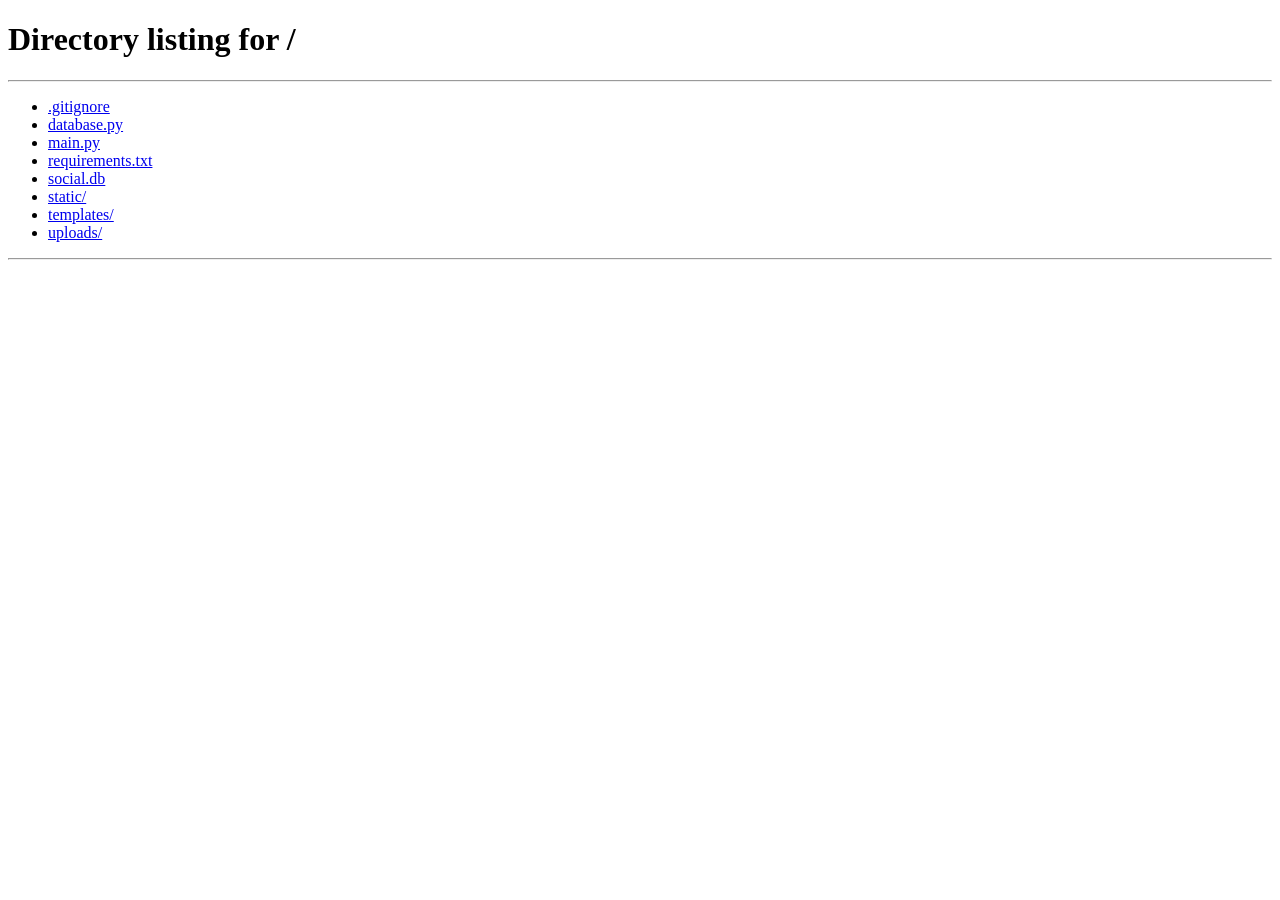
==== templates/admin.html @ e6fd825f "Initial commit: Lumina Social Network" ====
<!DOCTYPE html>
<html lang="vi">
<head>
    <meta charset="UTF-8">
    <meta name="viewport" content="width=device-width, initial-scale=1.0">
    <title>Bảng Quản Trị Hệ Thống — Lumina Admin</title>
    <link rel="stylesheet" href="/static/style.css">
    <link href="https://fonts.googleapis.com/css2?family=Plus+Jakarta+Sans:wght@300;400;500;600;700;800&display=swap" rel="stylesheet">
    <link rel="stylesheet" href="https://cdnjs.cloudflare.com/ajax/libs/font-awesome/6.5.1/css/all.min.css">
    <style>
        .admin-page-layout {
            max-width: 1200px;
            margin: 30px auto;
            padding: 0 20px;
        }
        .admin-top-nav {
            display: flex;
            justify-content: space-between;
            align-items: center;
            padding: 16px 24px;
            margin-bottom: 24px;
        }
        .admin-nav-tabs {
            display: flex;
            gap: 10px;
            margin-bottom: 24px;
            background: rgba(255, 255, 255, 0.04);
            padding: 6px;
            border-radius: var(--radius-md);
        }
        .admin-tab-btn {
            flex: 1;
            padding: 12px;
            background: transparent;
            border: none;
            color: var(--text-secondary);
            font-weight: 700;
            font-size: 14px;
            border-radius: var(--radius-sm);
            cursor: pointer;
            transition: all 0.2s;
            display: flex;
            align-items: center;
            justify-content: center;
            gap: 8px;
        }
        .admin-tab-btn.active {
            background: var(--primary);
            color: white;
            box-shadow: 0 4px 14px rgba(99, 102, 241, 0.35);
        }
        .admin-section-pane {
            display: none;
            animation: fadeIn 0.2s ease;
        }
        .admin-section-pane.active {
            display: block;
        }
        .settings-form-grid {
            display: grid;
            grid-template-columns: 1fr 1fr;
            gap: 20px;
        }
        @media (max-width: 768px) {
            .settings-form-grid {
                grid-template-columns: 1fr;
            }
            .admin-nav-tabs {
                flex-direction: column;
            }
        }
    </style>
</head>
<body class="dark-theme">
    <div class="ambient-glow glow-1"></div>
    <div class="ambient-glow glow-2"></div>

    <div class="admin-page-layout">
        <!-- TOP NAV -->
        <header class="admin-top-nav glass-card">
            <div style="display: flex; align-items: center; gap: 14px;">
                <div class="brand-icon"><i class="fa-solid fa-shield-halved"></i></div>
                <div>
                    <h2 style="font-size: 20px; font-weight: 800;">Lumina Master Control</h2>
                    <span style="font-size: 12px; color: var(--text-muted);">Trang quản trị toàn diện hệ thống & cơ sở dữ liệu</span>
                </div>
            </div>
            <div style="display: flex; gap: 12px;">
                <a href="/" class="btn-secondary" style="text-decoration: none;"><i class="fa-solid fa-arrow-left"></i> Về Mạng Xã Hội</a>
                <button id="adminLogoutBtn" class="btn-secondary" style="color: var(--danger);"><i class="fa-solid fa-power-off"></i> Đăng xuất</button>
            </div>
        </header>

        <!-- ADMIN TABS -->
        <div class="admin-nav-tabs">
            <button class="admin-tab-btn active" data-target="tabStats"><i class="fa-solid fa-chart-pie"></i> Thống Kê & Tổng Quan</button>
            <button class="admin-tab-btn" data-target="tabVerifications"><i class="fa-solid fa-circle-check" style="color: #38bdf8;"></i> Duyệt Tích Xanh <span id="verifPendingCount" style="display:none; background:#ef4444; color:#fff; border-radius:10px; padding:1px 7px; font-size:11px; margin-left:4px; font-weight:800;">0</span></button>
            <button class="admin-tab-btn" data-target="tabUsers"><i class="fa-solid fa-users-gear"></i> Quản Lý Tài Khoản</button>
            <button class="admin-tab-btn" data-target="tabPosts"><i class="fa-solid fa-newspaper"></i> Kiểm Duyệt Bài Viết</button>
            <button class="admin-tab-btn" data-target="tabBranding"><i class="fa-solid fa-palette"></i> Cập Nhật Tên & Logo Web</button>
        </div>

        <!-- 1. STATS TAB -->
        <div class="admin-section-pane active" id="tabStats">
            <div class="admin-metrics-grid">
                <div class="metric-card glass-card">
                    <div class="metric-icon" style="color: #6366f1;"><i class="fa-solid fa-users"></i></div>
                    <div class="metric-info">
                        <span class="metric-label">Tổng Người Dùng Thật</span>
                        <h3 id="statTotalUsers">0</h3>
                    </div>
                </div>
                <div class="metric-card glass-card">
                    <div class="metric-icon" style="color: #38bdf8;"><i class="fa-solid fa-newspaper"></i></div>
                    <div class="metric-info">
                        <span class="metric-label">Tổng Bài Viết</span>
                        <h3 id="statTotalPosts">0</h3>
                    </div>
                </div>
                <div class="metric-card glass-card">
                    <div class="metric-icon" style="color: #10b981;"><i class="fa-solid fa-eye"></i></div>
                    <div class="metric-info">
                        <span class="metric-label">Lượt Xem Thật Hệ Thống</span>
                        <h3 id="statTotalViews">0</h3>
                    </div>
                </div>
                <div class="metric-card glass-card">
                    <div class="metric-icon" style="color: #f43f5e;"><i class="fa-solid fa-server"></i></div>
                    <div class="metric-info">
                        <span class="metric-label">Dung Lượng Ảnh/Video Upload</span>
                        <h3 id="statStorageMb">0 MB</h3>
                    </div>
                </div>
            </div>

            <div class="glass-card" style="padding: 24px;">
                <h3 style="margin-bottom: 12px;"><i class="fa-solid fa-circle-info"></i> Tình Trạng Cơ Sở Dữ Liệu</h3>
                <p style="color: var(--text-secondary); font-size: 14px; line-height: 1.6;">
                    • Cơ sở dữ liệu: <strong>SQLite (social.db)</strong> — Không cần cài thêm MySQL hay PostgreSQL, tự động lưu trữ và đồng bộ hóa bền vững khi deploy lên cloud / VPS.<br>
                    • Chống gian lận lượt xem: Mỗi lượt xem được gắn nhãn độc nhất theo địa chỉ IP và tài khoản người dùng.<br>
                    • Cơ chế Tích Xanh: Người dùng xin cấp tích xanh trong phần Cài đặt & Hỗ trợ, Admin kiểm duyệt và kích hoạt.
                </p>
            </div>
        </div>

        <!-- 2. DUYỆT TÍCH XANH TAB -->
        <div class="admin-section-pane" id="tabVerifications">
            <div class="admin-table-section glass-card">
                <div class="table-header" style="display: flex; justify-content: space-between; align-items: center;">
                    <div>
                        <h3><i class="fa-solid fa-circle-check" style="color: #38bdf8;"></i> Danh Sách Yêu Cầu Xin Cấp Tích Xanh</h3>
                        <p style="color: var(--text-secondary); font-size: 13px; margin-top: 4px;">Người dùng gửi yêu cầu từ phần Cài đặt & Hỗ trợ. Quản trị viên duyệt để bật tích xanh chính chủ.</p>
                    </div>
                    <button id="refreshVerifBtn" class="btn-secondary" style="font-size: 13px;"><i class="fa-solid fa-rotate"></i> Làm mới</button>
                </div>
                <div class="table-responsive">
                    <table class="admin-table">
                        <thead>
                            <tr>
                                <th>Mã</th>
                                <th>Người dùng</th>
                                <th>Họ tên</th>
                                <th>Bài viết / Follow</th>
                                <th>Lý do xin tích xanh</th>
                                <th>Ngày gửi</th>
                                <th>Trạng thái</th>
                                <th>Hành động Quản trị</th>
                            </tr>
                        </thead>
                        <tbody id="pageAdminVerifTable"></tbody>
                    </table>
                </div>
            </div>
        </div>

        <!-- 3. USERS MANAGEMENT TAB -->
        <div class="admin-section-pane" id="tabUsers">
            <div class="admin-table-section glass-card">
                <div class="table-header" style="display: flex; justify-content: space-between; align-items: center;">
                    <h3><i class="fa-solid fa-users"></i> Danh Sách Thành Viên & Quản Trị Mật Khẩu</h3>
                </div>
                <div class="table-responsive">
                    <table class="admin-table">
                        <thead>
                            <tr>
                                <th>ID</th>
                                <th>Tài khoản</th>
                                <th>Họ tên</th>
                                <th>Email</th>
                                <th>Vai trò</th>
                                <th>Số bài</th>
                                <th>Tích Xanh</th>
                                <th>Trạng thái</th>
                                <th>Hành động</th>
                            </tr>
                        </thead>
                        <tbody id="pageAdminUsersTable"></tbody>
                    </table>
                </div>
            </div>
        </div>

        <!-- 3. POSTS MANAGEMENT TAB -->
        <div class="admin-section-pane" id="tabPosts">
            <div class="admin-table-section glass-card">
                <div class="table-header">
                    <h3><i class="fa-solid fa-list-check"></i> Toàn Bộ Bài Viết Hệ Thống</h3>
                </div>
                <div class="table-responsive">
                    <table class="admin-table">
                        <thead>
                            <tr>
                                <th>ID</th>
                                <th>Tác giả</th>
                                <th>Nội dung</th>
                                <th>Media</th>
                                <th>Quyền</th>
                                <th>Lượt xem</th>
                                <th>Tương tác</th>
                                <th>Hành động</th>
                            </tr>
                        </thead>
                        <tbody id="pageAdminPostsTable"></tbody>
                    </table>
                </div>
            </div>
        </div>

        <!-- 4. BRANDING & LOGO SETTINGS TAB -->
        <div class="admin-section-pane" id="tabBranding">
            <div class="glass-card" style="padding: 28px;">
                <h3 style="margin-bottom: 20px;"><i class="fa-solid fa-brush"></i> Cập Nhật Tên Mạng Xã Hội & Logo Thương Hiệu</h3>
                <form id="brandSettingsForm">
                    <div class="settings-form-grid">
                        <div class="input-group">
                            <label>Tên mạng xã hội</label>
                            <input type="text" id="settingSiteName" placeholder="ví dụ: Lumina Social" required>
                        </div>
                        <div class="input-group">
                            <label>Icon Logo (FontAwesome class)</label>
                            <input type="text" id="settingLogoIcon" placeholder="ví dụ: fa-solid fa-bolt">
                        </div>
                    </div>
                    <div class="input-group">
                        <label>Mô tả giới thiệu</label>
                        <input type="text" id="settingSiteDesc" placeholder="Mô tả slogan ngắn...">
                    </div>
                    <div class="input-group">
                        <label>Tải lên tệp Logo mới (Ảnh PNG, SVG hoặc JPG)</label>
                        <input type="file" id="settingLogoFile" accept="image/*">
                    </div>
                    <div id="settingsSaveSuccess" style="display: none; color: var(--success); font-weight: 700; margin-bottom: 14px;">
                        <i class="fa-solid fa-circle-check"></i> Đã lưu cập nhật tên và logo thành công!
                    </div>
                    <button type="submit" class="btn-primary"><i class="fa-solid fa-floppy-disk"></i> Lưu thay đổi thương hiệu</button>
                </form>
            </div>
        </div>
    </div>

    <!-- MODAL: RESET PASSWORD FOR USER -->
    <div class="modal-overlay" id="resetPassModal" style="display: none;">
        <div class="modal-box glass-card">
            <button class="modal-close-btn" id="closeResetPassModal"><i class="fa-solid fa-xmark"></i></button>
            <div class="modal-header">
                <h3><i class="fa-solid fa-key"></i> Đặt Lại Mật Khẩu Thành Viên</h3>
            </div>
            <form id="resetPassForm">
                <input type="hidden" id="resetUserId">
                <p id="resetUserInfo" style="margin-bottom: 14px; font-weight: 600; color: var(--text-secondary);"></p>
                <div class="input-group">
                    <label>Mật khẩu mới</label>
                    <input type="password" id="adminNewPassword" required minlength="6" placeholder="nhập mật khẩu mới từ 6 ký tự">
                </div>
                <button type="submit" class="btn-primary w-full">Xác nhận đổi mật khẩu</button>
            </form>
        </div>
    </div>

    <script>
        document.addEventListener('DOMContentLoaded', () => {
            let token = localStorage.getItem('lumina_token');

            async function apiFetch(url, options = {}) {
                options.headers = options.headers || {};
                if (token) options.headers['Authorization'] = `Bearer ${token}`;
                return fetch(url, options);
            }

            // Verify Admin Access
            async function checkAdmin() {
                try {
                    const res = await apiFetch('/api/auth/me');
                    const d = await res.json();
                    if (!d.user || d.user.role !== 'admin') {
                        alert('Truy cập bị từ chối. Vui lòng đăng nhập với tài khoản Quản trị viên (admin).');
                        window.location.href = '/';
                        return;
                    }
                    loadAllAdminData();
                } catch (e) {
                    window.location.href = '/';
                }
            }

            // Tabs switching
            document.querySelectorAll('.admin-tab-btn').forEach(btn => {
                btn.addEventListener('click', () => {
                    document.querySelectorAll('.admin-tab-btn').forEach(b => b.classList.remove('active'));
                    document.querySelectorAll('.admin-section-pane').forEach(p => p.classList.remove('active'));
                    btn.classList.add('active');
                    document.getElementById(btn.dataset.target).classList.add('active');
                });
            });

            // Load Data
            async function loadAllAdminData() {
                // 1. Stats
                const resStats = await apiFetch('/api/admin/stats');
                const stats = await resStats.json();
                document.getElementById('statTotalUsers').textContent = stats.total_users || 0;
                document.getElementById('statTotalPosts').textContent = stats.total_posts || 0;
                document.getElementById('statTotalViews').textContent = stats.total_views || 0;
                document.getElementById('statStorageMb').textContent = `${stats.storage_mb || 0} MB`;

                // 2. Verifications
                await loadVerifications();

                // 3. Users
                const resUsers = await apiFetch('/api/admin/users');
                const uData = await resUsers.json();
                renderUsers(uData.users || []);

                // 4. Posts
                const resPosts = await apiFetch('/api/admin/posts');
                const pData = await resPosts.json();
                renderPosts(pData.posts || []);

                // 5. Settings
                const resSettings = await fetch('/api/settings');
                const sData = await resSettings.json();
                document.getElementById('settingSiteName').value = sData.site_name || 'Lumina';
                document.getElementById('settingLogoIcon').value = sData.site_logo_icon || 'fa-solid fa-bolt';
                document.getElementById('settingSiteDesc').value = sData.site_description || '';
            }

            async function loadVerifications() {
                try {
                    const res = await apiFetch('/api/admin/verifications');
                    const d = await res.json();
                    const reqs = d.requests || [];
                    renderVerifications(reqs);

                    const pendingCount = reqs.filter(r => r.status === 'pending').length;
                    const badge = document.getElementById('verifPendingCount');
                    if (pendingCount > 0) {
                        badge.textContent = pendingCount;
                        badge.style.display = 'inline-block';
                    } else {
                        badge.style.display = 'none';
                    }
                } catch (e) {
                    console.error('Lỗi tải danh sách yêu cầu tích xanh:', e);
                }
            }

            function getMetaVerifiedSvg(size = 16) {
                return `<svg viewBox="0 0 24 24" width="${size}" height="${size}" style="display:inline-block; vertical-align:middle; margin-left:4px; flex-shrink:0;">
                    <circle cx="12" cy="12" r="10.5" fill="#0866FF"/>
                    <path d="M10.2 15.8L6.4 12l1.4-1.4 2.4 2.4 6-6 1.4 1.4-7.4 7.4z" fill="#FFFFFF"/>
                </svg>`;
            }

            function renderVerifications(requests) {
                const tbody = document.getElementById('pageAdminVerifTable');
                tbody.innerHTML = '';
                if (requests.length === 0) {
                    tbody.innerHTML = `<tr><td colspan="8" style="text-align: center; color: var(--text-muted); padding: 30px;">Chưa có yêu cầu xin cấp tích xanh nào từ người dùng.</td></tr>`;
                    return;
                }

                requests.forEach(r => {
                    const tr = document.createElement('tr');
                    let statusHtml = '';
                    if (r.status === 'pending') {
                        statusHtml = `<span class="status-tag" style="background: rgba(234, 179, 8, 0.15); color: #eab308; border: 1px solid rgba(234, 179, 8, 0.3); font-weight:700;"><i class="fa-regular fa-clock"></i> Chờ duyệt</span>`;
                    } else if (r.status === 'approved') {
                        statusHtml = `<span class="status-tag active" style="background: rgba(8, 102, 255, 0.15); color: #0866FF; border: 1px solid rgba(8, 102, 255, 0.35); font-weight:700;">${getMetaVerifiedSvg(14)} Đã cấp</span>`;
                    } else {
                        statusHtml = `<span class="status-tag banned"><i class="fa-solid fa-ban"></i> Đã từ chối</span>`;
                    }

                    const timeStr = new Date(r.created_at).toLocaleString('vi-VN');

                    tr.innerHTML = `
                        <td>#${r.id}</td>
                        <td>
                            <div style="display: flex; align-items: center; gap: 8px;">
                                <img src="${r.avatar_url || '/static/default-avatar.svg'}" style="width: 32px; height: 32px; border-radius: 50%; object-fit: cover;">
                                <strong>@${r.username}</strong>
                            </div>
                        </td>
                        <td>${r.display_name} ${r.is_verified ? getMetaVerifiedSvg(16) : ''}</td>
                        <td><span style="font-size: 12px; color: var(--text-secondary);">${r.posts_count} bài / ${r.followers_count} follow</span></td>
                        <td style="max-width: 250px;">
                            <div style="font-size: 13px; line-height: 1.4; word-break: break-word;">${r.reason || '<em style="color:var(--text-muted)">Không ghi lý do</em>'}</div>
                            ${r.admin_note ? `<div style="font-size: 11px; color: var(--text-muted); margin-top: 4px;">Ghi chú Admin: ${r.admin_note}</div>` : ''}
                        </td>
                        <td style="font-size: 12px; color: var(--text-muted);">${timeStr}</td>
                        <td>${statusHtml}</td>
                        <td>
                            ${r.status === 'pending' ? `
                                <button class="btn-table-action approve-verif-btn" style="background: rgba(8, 102, 255, 0.15); color: #0866FF; border-color: rgba(8, 102, 255, 0.35); font-weight: 700; margin-right: 4px;">
                                    <i class="fa-solid fa-check"></i> Duyệt cấp
                                </button>
                                <button class="btn-table-action danger reject-verif-btn">
                                    <i class="fa-solid fa-xmark"></i> Từ chối
                                </button>
                            ` : r.status === 'approved' ? `
                                <button class="btn-table-action danger reject-verif-btn" title="Thu hồi tích xanh của tài khoản này">
                                    <i class="fa-solid fa-ban"></i> Thu hồi
                                </button>
                            ` : `
                                <button class="btn-table-action approve-verif-btn" style="color: #0866FF; border-color: rgba(8, 102, 255, 0.35);">
                                    <i class="fa-solid fa-rotate"></i> Duyệt lại
                                </button>
                            `}
                        </td>
                    `;

                    const approveBtn = tr.querySelector('.approve-verif-btn');
                    if (approveBtn) {
                        approveBtn.addEventListener('click', async () => {
                            if (!confirm(`Xác nhận DUYỆT và BẬT TÍCH XANH cho @${r.username} (${r.display_name})?`)) return;
                            const fd = new FormData();
                            fd.append('action', 'approve');
                            fd.append('admin_note', 'Đã được Quản trị viên phê duyệt');
                            const res = await apiFetch(`/api/admin/verifications/${r.id}`, { method: 'POST', body: fd });
                            if (res.ok) {
                                alert(`Đã cấp tích xanh chính chủ cho @${r.username}!`);
                                loadAllAdminData();
                            } else {
                                const d = await res.json();
                                alert(d.error || 'Lỗi xử lý');
                            }
                        });
                    }

                    const rejectBtn = tr.querySelector('.reject-verif-btn');
                    if (rejectBtn) {
                        rejectBtn.addEventListener('click', async () => {
                            const note = prompt('Nhập lý do từ chối / thu hồi (hoặc để trống):', 'Chưa đủ điều kiện xác minh chính chủ');
                            if (note === null) return;
                            const fd = new FormData();
                            fd.append('action', 'reject');
                            fd.append('admin_note', note || 'Bị từ chối bởi Quản trị viên');
                            const res = await apiFetch(`/api/admin/verifications/${r.id}`, { method: 'POST', body: fd });
                            if (res.ok) {
                                alert(`Đã cập nhật trạng thái yêu cầu của @${r.username}!`);
                                loadAllAdminData();
                            } else {
                                const d = await res.json();
                                alert(d.error || 'Lỗi xử lý');
                            }
                        });
                    }

                    tbody.appendChild(tr);
                });
            }

            document.getElementById('refreshVerifBtn')?.addEventListener('click', () => {
                loadVerifications();
            });

            function renderUsers(users) {
                const tbody = document.getElementById('pageAdminUsersTable');
                tbody.innerHTML = '';
                users.forEach(u => {
                    const tr = document.createElement('tr');
                    const isVerif = Boolean(u.is_verified);
                    tr.innerHTML = `
                        <td>#${u.id}</td>
                        <td><strong>@${u.username}</strong></td>
                        <td>
                            ${u.display_name}
                            ${isVerif ? getMetaVerifiedSvg(16) : ''}
                        </td>
                        <td>${u.email}</td>
                        <td><span class="role-badge ${u.role}">${u.role}</span></td>
                        <td>${u.posts_count}</td>
                        <td>
                            ${isVerif ? `
                                <span class="status-tag active" style="background: rgba(8, 102, 255, 0.15); color: #0866FF; border: 1px solid rgba(8, 102, 255, 0.35); font-weight:700;">
                                    ${getMetaVerifiedSvg(13)} Đã cấp
                                </span>
                                <button class="btn-table-action toggle-verify-btn" style="margin-left: 4px; font-size: 11px; padding: 3px 7px;" title="Tắt tích xanh">Hạ</button>
                            ` : `
                                <button class="btn-table-action toggle-verify-btn" style="color: #0866FF; border-color: rgba(8, 102, 255, 0.35); font-size: 11px; padding: 4px 8px; font-weight: 600;" title="Kích hoạt tích xanh trực tiếp">
                                    ${getMetaVerifiedSvg(13)} Bật
                                </button>
                            `}
                        </td>
                        <td><span class="status-tag ${u.is_active ? 'active' : 'banned'}">${u.is_active ? 'Hoạt động' : 'Đã khóa'}</span></td>
                        <td>
                            <button class="btn-table-action toggle-btn" style="margin-right:4px;">${u.is_active ? 'Khóa' : 'Mở'}</button>
                            <button class="btn-table-action reset-btn" style="margin-right:4px;"><i class="fa-solid fa-key"></i> Đổi MK</button>
                            <button class="btn-table-action danger del-user-btn"><i class="fa-solid fa-trash"></i></button>
                        </td>
                    `;
                    tr.querySelector('.toggle-verify-btn').addEventListener('click', async () => {
                        const actionText = isVerif ? 'TẮT TÍCH XANH' : 'BẬT TÍCH XANH';
                        if (!confirm(`Bạn có chắc chắn muốn ${actionText} cho người dùng @${u.username}?`)) return;
                        const res = await apiFetch(`/api/admin/users/${u.id}/toggle-verify`, { method: 'POST' });
                        if (res.ok) {
                            loadAllAdminData();
                        } else {
                            const d = await res.json();
                            alert(d.error || 'Lỗi thao tác');
                        }
                    });
                    tr.querySelector('.toggle-btn').addEventListener('click', async () => {
                        await apiFetch(`/api/admin/toggle-user/${u.id}`, { method: 'POST' });
                        loadAllAdminData();
                    });
                    tr.querySelector('.reset-btn').addEventListener('click', () => {
                        document.getElementById('resetUserId').value = u.id;
                        document.getElementById('resetUserInfo').textContent = `Tài khoản: @${u.username} (${u.display_name})`;
                        document.getElementById('resetPassModal').style.display = 'flex';
                    });
                    tr.querySelector('.del-user-btn').addEventListener('click', async () => {
                        if (!confirm(`Xác nhận xóa vĩnh viễn tài khoản @${u.username}?`)) return;
                        const res = await apiFetch(`/api/admin/users/${u.id}`, { method: 'DELETE' });
                        const d = await res.json();
                        if (res.ok) loadAllAdminData();
                        else alert(d.error);
                    });
                    tbody.appendChild(tr);
                });
            }

            function renderPosts(posts) {
                const tbody = document.getElementById('pageAdminPostsTable');
                tbody.innerHTML = '';
                posts.forEach(p => {
                    const tr = document.createElement('tr');
                    const text = (p.content || '').slice(0, 35) + '...';
                    tr.innerHTML = `
                        <td>#${p.id}</td>
                        <td>@${p.username}</td>
                        <td>${text}</td>
                        <td><span class="badge">${p.media_type}</span></td>
                        <td><span class="status-tag ${p.privacy === 'private' ? 'banned' : 'active'}">${p.privacy}</span></td>
                        <td><strong>${p.views_count}</strong></td>
                        <td>${p.likes_count} tim / ${p.comments_count} cmt</td>
                        <td>
                            <button class="btn-table-action danger del-post-btn"><i class="fa-solid fa-trash"></i> Xóa</button>
                        </td>
                    `;
                    tr.querySelector('.del-post-btn').addEventListener('click', async () => {
                        if (!confirm(`Xác nhận xóa bài viết #${p.id}?`)) return;
                        await apiFetch(`/api/posts/${p.id}`, { method: 'DELETE' });
                        loadAllAdminData();
                    });
                    tbody.appendChild(tr);
                });
            }

            // Reset Password Submit
            document.getElementById('resetPassForm').addEventListener('submit', async (e) => {
                e.preventDefault();
                const uid = document.getElementById('resetUserId').value;
                const newPass = document.getElementById('adminNewPassword').value;
                const fd = new FormData();
                fd.append('user_id', uid);
                fd.append('new_password', newPass);

                const res = await apiFetch('/api/admin/reset-password', { method: 'POST', body: fd });
                const d = await res.json();
                if (res.ok) {
                    alert('Đã đổi mật khẩu thành công!');
                    document.getElementById('resetPassModal').style.display = 'none';
                    document.getElementById('adminNewPassword').value = '';
                } else {
                    alert(d.error || 'Lỗi');
                }
            });
            document.getElementById('closeResetPassModal').addEventListener('click', () => {
                document.getElementById('resetPassModal').style.display = 'none';
            });

            // Brand Settings Form
            document.getElementById('brandSettingsForm').addEventListener('submit', async (e) => {
                e.preventDefault();
                const fd = new FormData();
                fd.append('site_name', document.getElementById('settingSiteName').value.trim());
                fd.append('site_logo_icon', document.getElementById('settingLogoIcon').value.trim());
                fd.append('site_description', document.getElementById('settingSiteDesc').value.trim());
                const file = document.getElementById('settingLogoFile').files[0];
                if (file) fd.append('logo_file', file);

                const res = await apiFetch('/api/admin/settings', { method: 'POST', body: fd });
                if (res.ok) {
                    const msg = document.getElementById('settingsSaveSuccess');
                    msg.style.display = 'block';
                    setTimeout(() => msg.style.display = 'none', 3000);
                }
            });

            document.getElementById('adminLogoutBtn').addEventListener('click', () => {
                localStorage.removeItem('lumina_token');
                window.location.href = '/';
            });

            checkAdmin();
        });
    </script>
</body>
</html>
---- static/style.css ----
:root {
    --bg-main: #090a0f;
    --bg-card: rgba(18, 20, 29, 0.8);
    --bg-card-hover: rgba(26, 29, 42, 0.9);
    --border-color: rgba(255, 255, 255, 0.08);
    --border-glow: rgba(99, 102, 241, 0.25);
    
    --primary: #6366f1;
    --primary-hover: #4f46e5;
    --primary-gradient: linear-gradient(135deg, #6366f1 0%, #a855f7 100%);
    --story-gradient: linear-gradient(45deg, #f97316, #ec4899, #8b5cf6);
    
    --text-primary: #f8fafc;
    --text-secondary: #94a3b8;
    --text-muted: #64748b;
    
    --danger: #ef4444;
    --success: #10b981;
    --warning: #f59e0b;
    --cyan: #06b6d4;
    
    --radius-sm: 10px;
    --radius-md: 16px;
    --radius-lg: 24px;
    --radius-full: 9999px;
}

* {
    margin: 0;
    padding: 0;
    box-sizing: border-box;
    font-family: 'Plus Jakarta Sans', -apple-system, BlinkMacSystemFont, "Segoe UI", Roboto, sans-serif;
}

body.dark-theme {
    background-color: var(--bg-main);
    color: var(--text-primary);
    min-height: 100vh;
    overflow-x: hidden;
    position: relative;
}

/* Ambient Glows */
.ambient-glow {
    position: fixed;
    border-radius: 50%;
    filter: blur(120px);
    z-index: -1;
    opacity: 0.18;
    pointer-events: none;
}
.glow-1 { width: 500px; height: 500px; background: #6366f1; top: -100px; left: -100px; }
.glow-2 { width: 600px; height: 600px; background: #a855f7; bottom: -150px; right: -150px; }
.glow-3 { width: 400px; height: 400px; background: #ec4899; top: 40%; left: 40%; }

/* Layout */
.app-layout {
    display: flex;
    max-width: 1280px;
    margin: 0 auto;
    min-height: 100vh;
}

.glass-card {
    background: var(--bg-card);
    backdrop-filter: blur(20px);
    -webkit-backdrop-filter: blur(20px);
    border: 1px solid var(--border-color);
    border-radius: var(--radius-lg);
    box-shadow: 0 10px 30px rgba(0, 0, 0, 0.25);
    transition: all 0.25s ease;
}

/* SIDEBAR LEFT (DESKTOP) */
.sidebar {
    width: 260px;
    padding: 28px 20px;
    position: sticky;
    top: 0;
    height: 100vh;
    display: flex;
    flex-direction: column;
    justify-content: space-between;
    border-right: 1px solid var(--border-color);
}

.sidebar-brand {
    display: flex;
    align-items: center;
    gap: 12px;
    margin-bottom: 34px;
    padding-left: 8px;
}

.brand-icon {
    width: 42px;
    height: 42px;
    background: var(--primary-gradient);
    border-radius: 12px;
    display: flex;
    align-items: center;
    justify-content: center;
    color: white;
    font-size: 20px;
    box-shadow: 0 4px 16px rgba(99, 102, 241, 0.4);
    overflow: hidden;
}

.brand-icon img {
    width: 100%;
    height: 100%;
    object-fit: cover;
}

.brand-icon.small {
    width: 34px;
    height: 34px;
    font-size: 16px;
}

.brand-name {
    font-size: 22px;
    font-weight: 800;
    letter-spacing: -0.5px;
    background: linear-gradient(135deg, #ffffff 40%, #94a3b8 100%);
    -webkit-background-clip: text;
    -webkit-text-fill-color: transparent;
}

.nav-menu {
    display: flex;
    flex-direction: column;
    gap: 8px;
    flex: 1;
}

.nav-item {
    display: flex;
    align-items: center;
    gap: 16px;
    padding: 13px 18px;
    border: none;
    background: transparent;
    color: var(--text-secondary);
    font-size: 15px;
    font-weight: 600;
    border-radius: var(--radius-md);
    cursor: pointer;
    transition: all 0.2s;
    text-align: left;
}

.nav-item i {
    font-size: 20px;
    width: 24px;
    text-align: center;
}

.nav-item:hover {
    background: var(--bg-card-hover);
    color: var(--text-primary);
    transform: translateX(4px);
}

.nav-item.active {
    background: rgba(99, 102, 241, 0.15);
    color: var(--primary);
    border: 1px solid rgba(99, 102, 241, 0.3);
}

.sidebar-footer {
    padding-top: 20px;
    border-top: 1px solid var(--border-color);
}

.user-pill {
    display: flex;
    align-items: center;
    gap: 12px;
    padding: 8px;
    border-radius: var(--radius-md);
    background: rgba(255, 255, 255, 0.04);
}

.avatar-small {
    width: 40px;
    height: 40px;
    border-radius: 50%;
    object-fit: cover;
}

.avatar-mid {
    width: 44px;
    height: 44px;
    border-radius: 50%;
    object-fit: cover;
}

.pill-info {
    flex: 1;
    overflow: hidden;
}

.pill-name {
    font-size: 14px;
    font-weight: 700;
    display: block;
    white-space: nowrap;
    overflow: hidden;
    text-overflow: ellipsis;
}

.pill-handle {
    font-size: 12px;
    color: var(--text-muted);
    display: block;
}

.logout-icon-btn {
    background: none;
    border: none;
    color: var(--text-muted);
    cursor: pointer;
    font-size: 16px;
    padding: 6px;
}

.logout-icon-btn:hover { color: var(--danger); }

/* BUTTONS */
.btn-primary {
    background: var(--primary-gradient);
    color: white;
    border: none;
    padding: 11px 22px;
    border-radius: var(--radius-full);
    font-size: 14px;
    font-weight: 700;
    cursor: pointer;
    display: inline-flex;
    align-items: center;
    justify-content: center;
    gap: 8px;
    transition: all 0.2s;
    box-shadow: 0 4px 15px rgba(99, 102, 241, 0.35);
}

.btn-primary:hover {
    transform: translateY(-2px);
    box-shadow: 0 6px 20px rgba(99, 102, 241, 0.45);
}

.btn-secondary {
    background: rgba(255, 255, 255, 0.08);
    color: var(--text-primary);
    border: 1px solid var(--border-color);
    padding: 9px 18px;
    border-radius: var(--radius-full);
    font-size: 13px;
    font-weight: 600;
    cursor: pointer;
    transition: all 0.2s;
}

.btn-secondary:hover { background: rgba(255, 255, 255, 0.15); }
.w-full { width: 100%; }

/* MAIN CONTENT */
.main-content {
    flex: 1;
    max-width: 680px;
    padding: 24px 20px;
    min-height: 100vh;
}

.mobile-header { display: none; }

/* Active Tag Banner */
.active-tag-banner {
    display: flex;
    justify-content: space-between;
    align-items: center;
    background: rgba(99, 102, 241, 0.15);
    border: 1px solid rgba(99, 102, 241, 0.3);
    padding: 10px 18px;
    border-radius: var(--radius-md);
    margin-bottom: 16px;
    font-size: 14px;
}

.active-tag-banner button {
    background: rgba(255, 255, 255, 0.1);
    border: none;
    color: var(--text-primary);
    padding: 4px 10px;
    border-radius: var(--radius-full);
    cursor: pointer;
    font-size: 12px;
}

/* STORIES CAROUSEL */
.stories-wrapper {
    padding: 16px;
    margin-bottom: 24px;
}

.stories-scroll {
    display: flex;
    gap: 16px;
    overflow-x: auto;
    scrollbar-width: none;
    align-items: center;
}

.stories-scroll::-webkit-scrollbar { display: none; }

.stories-dynamic-row { display: flex; gap: 16px; }

.story-item {
    display: flex;
    flex-direction: column;
    align-items: center;
    gap: 6px;
    cursor: pointer;
    flex-shrink: 0;
}

.story-ring {
    width: 66px;
    height: 66px;
    border-radius: 50%;
    padding: 3px;
    background: var(--story-gradient);
    display: flex;
    align-items: center;
    justify-content: center;
    transition: transform 0.2s;
}

.story-item:hover .story-ring { transform: scale(1.06); }

.story-ring.add-ring {
    background: rgba(255, 255, 255, 0.1);
    border: 2px dashed rgba(255, 255, 255, 0.3);
    color: var(--primary);
    font-size: 22px;
}

.story-thumb {
    width: 100%;
    height: 100%;
    border-radius: 50%;
    object-fit: cover;
    border: 2px solid var(--bg-main);
}

.story-author {
    font-size: 12px;
    font-weight: 600;
    color: var(--text-secondary);
    max-width: 68px;
    white-space: nowrap;
    overflow: hidden;
    text-overflow: ellipsis;
}

/* QUICK POST BOX */
.quick-post-box {
    padding: 20px;
    margin-bottom: 24px;
}

.quick-post-top { display: flex; gap: 14px; }

.quick-post-top textarea {
    flex: 1;
    background: transparent;
    border: none;
    color: var(--text-primary);
    font-size: 15px;
    outline: none;
    resize: none;
    line-height: 1.5;
}

.quick-post-top textarea::placeholder { color: var(--text-muted); }

.media-preview-container {
    position: relative;
    margin-top: 14px;
    border-radius: var(--radius-md);
    overflow: hidden;
    max-height: 280px;
    background: rgba(0, 0, 0, 0.4);
}

.remove-media-btn {
    position: absolute;
    top: 10px;
    right: 10px;
    background: rgba(0, 0, 0, 0.7);
    color: white;
    border: none;
    border-radius: 50%;
    width: 32px;
    height: 32px;
    cursor: pointer;
    z-index: 5;
}

.remove-media-btn:hover { background: var(--danger); }

.quick-post-bottom {
    display: flex;
    justify-content: space-between;
    align-items: center;
    margin-top: 16px;
    padding-top: 14px;
    border-top: 1px solid var(--border-color);
    flex-wrap: wrap;
    gap: 12px;
}

.media-upload-options { display: flex; gap: 10px; }

.media-btn {
    display: flex;
    align-items: center;
    gap: 6px;
    font-size: 13px;
    font-weight: 600;
    color: var(--text-secondary);
    cursor: pointer;
    padding: 6px 12px;
    border-radius: var(--radius-sm);
    transition: background 0.2s;
}

.media-btn:hover {
    background: rgba(255, 255, 255, 0.06);
    color: var(--text-primary);
}

.post-controls-right {
    display: flex;
    align-items: center;
    gap: 10px;
}

.privacy-select {
    padding: 8px 12px;
    background: rgba(255, 255, 255, 0.08);
    color: var(--text-primary);
    border: 1px solid var(--border-color);
    border-radius: var(--radius-full);
    font-size: 13px;
    font-weight: 600;
    outline: none;
    cursor: pointer;
}

/* POSTS FEED */
.posts-feed {
    display: flex;
    flex-direction: column;
    gap: 20px;
}

.post-card { padding: 22px; }

.post-header {
    display: flex;
    justify-content: space-between;
    align-items: flex-start;
    margin-bottom: 14px;
}

.post-user { display: flex; align-items: center; gap: 12px; }

.post-meta-name { font-size: 15px; font-weight: 700; }
.post-meta-handle { font-size: 13px; color: var(--text-muted); }
.post-time { font-size: 12px; color: var(--text-muted); }

.role-badge {
    background: rgba(99, 102, 241, 0.2);
    color: var(--primary);
    font-size: 11px;
    font-weight: 700;
    padding: 2px 8px;
    border-radius: var(--radius-full);
    border: 1px solid rgba(99, 102, 241, 0.3);
    margin-left: 6px;
}

.role-badge.admin {
    background: rgba(239, 68, 68, 0.2);
    color: var(--danger);
    border-color: rgba(239, 68, 68, 0.4);
}

.privacy-badge {
    font-size: 11px;
    color: var(--text-muted);
    margin-left: 6px;
}

.post-content {
    font-size: 15px;
    line-height: 1.6;
    margin-bottom: 14px;
    white-space: pre-line;
}

.hashtag-link {
    color: #38bdf8;
    text-decoration: none;
    font-weight: 700;
    cursor: pointer;
}

.hashtag-link:hover { text-decoration: underline; }

/* Post Media */
.post-media-container {
    margin-bottom: 16px;
    border-radius: var(--radius-md);
    overflow: hidden;
    background: rgba(0, 0, 0, 0.4);
}

.post-media-img {
    width: 100%;
    max-height: 520px;
    object-fit: cover;
    display: block;
}

.post-media-video {
    width: 100%;
    max-height: 480px;
    display: block;
}

.post-media-audio {
    padding: 16px;
    background: linear-gradient(135deg, rgba(99, 102, 241, 0.1) 0%, rgba(168, 85, 247, 0.15) 100%);
    border: 1px solid rgba(168, 85, 247, 0.25);
    border-radius: var(--radius-md);
}

.audio-header {
    display: flex;
    align-items: center;
    gap: 10px;
    font-size: 14px;
    font-weight: 700;
    margin-bottom: 10px;
}

.post-media-audio audio { width: 100%; height: 38px; outline: none; }

/* Engagement Bar */
.post-actions-bar {
    display: flex;
    justify-content: space-between;
    align-items: center;
    padding-top: 14px;
    border-top: 1px solid var(--border-color);
}

.action-buttons-group { display: flex; align-items: center; gap: 18px; }

.action-btn {
    background: none;
    border: none;
    color: var(--text-secondary);
    font-size: 14px;
    font-weight: 600;
    display: inline-flex;
    align-items: center;
    gap: 6px;
    cursor: pointer;
    transition: color 0.2s, transform 0.15s;
}

.action-btn i { font-size: 18px; }
.action-btn:hover { color: var(--text-primary); transform: scale(1.08); }
.action-btn.liked { color: var(--danger); }

.real-views-badge {
    background: rgba(16, 185, 129, 0.12);
    color: var(--success);
    font-size: 12px;
    font-weight: 700;
    padding: 4px 12px;
    border-radius: var(--radius-full);
    display: inline-flex;
    align-items: center;
    gap: 6px;
    border: 1px solid rgba(16, 185, 129, 0.25);
}

.delete-post-btn {
    background: none;
    border: none;
    color: var(--text-muted);
    cursor: pointer;
    padding: 6px;
}
.delete-post-btn:hover { color: var(--danger); }

/* COMMENTS ACCORDION & REPLIES */
.comments-accordion {
    margin-top: 16px;
    padding-top: 16px;
    border-top: 1px solid var(--border-color);
    display: none;
}

.comments-accordion.active { display: block; }

.comments-header-row {
    display: flex;
    justify-content: space-between;
    align-items: center;
    margin-bottom: 12px;
}

.collapse-comments-btn {
    background: none;
    border: none;
    color: var(--text-muted);
    font-size: 12px;
    cursor: pointer;
}

.collapse-comments-btn:hover { color: var(--text-primary); }

.comments-list {
    display: flex;
    flex-direction: column;
    gap: 10px;
    max-height: 280px;
    overflow-y: auto;
    margin-bottom: 14px;
}

.comment-item {
    display: flex;
    gap: 10px;
    background: rgba(255, 255, 255, 0.03);
    padding: 10px 14px;
    border-radius: var(--radius-md);
    position: relative;
}

.comment-item.is-reply {
    margin-left: 28px;
    background: rgba(99, 102, 241, 0.05);
    border-left: 2px solid var(--primary);
}

.reply-badge {
    color: #38bdf8;
    font-weight: 700;
    font-size: 12px;
    margin-right: 4px;
}

.comment-author-row {
    display: flex;
    justify-content: space-between;
    align-items: center;
}

.comment-actions {
    display: flex;
    gap: 8px;
    margin-top: 4px;
}

.reply-trigger-btn {
    background: none;
    border: none;
    color: var(--primary);
    font-size: 11px;
    font-weight: 700;
    cursor: pointer;
}

.reply-trigger-btn:hover { text-decoration: underline; }

.replying-indicator {
    background: rgba(99, 102, 241, 0.15);
    border: 1px solid rgba(99, 102, 241, 0.3);
    border-radius: 8px;
    padding: 4px 10px;
    font-size: 12px;
    display: flex;
    justify-content: space-between;
    align-items: center;
    margin-bottom: 6px;
}

.cancel-reply-btn {
    background: none;
    border: none;
    color: var(--danger);
    cursor: pointer;
}

.comment-input-bar { display: flex; gap: 10px; }

.comment-input-bar input {
    flex: 1;
    background: rgba(255, 255, 255, 0.05);
    border: 1px solid var(--border-color);
    border-radius: var(--radius-full);
    padding: 9px 16px;
    color: var(--text-primary);
    font-size: 13px;
    outline: none;
}

.comment-input-bar input:focus { border-color: var(--primary); }

/* RIGHT SIDEBAR */
.right-sidebar {
    width: 320px;
    padding: 28px 20px;
    position: sticky;
    top: 0;
    height: 100vh;
    display: flex;
    flex-direction: column;
    gap: 20px;
}

.widget-card { padding: 20px; }
.widget-header h4 { font-size: 15px; font-weight: 700; margin-bottom: 14px; }

.trends-list { display: flex; flex-direction: column; gap: 12px; }

.trend-item {
    display: flex;
    justify-content: space-between;
    align-items: center;
    padding: 6px 0;
    cursor: pointer;
    border-radius: 6px;
    transition: background 0.2s;
}

.trend-item:hover { background: rgba(255, 255, 255, 0.04); }

.trend-tag { font-size: 14px; font-weight: 700; color: #38bdf8; }
.trend-count { font-size: 12px; color: var(--text-muted); }

.system-stats-mini { display: flex; flex-direction: column; gap: 8px; font-size: 13px; }
.mini-stat-row { display: flex; justify-content: space-between; padding: 6px 0; border-bottom: 1px solid rgba(255, 255, 255, 0.04); }

/* SUGGESTIONS LIST (FRIENDS & FOLLOW) */
.suggestions-list {
    display: flex;
    flex-direction: column;
    gap: 10px;
}

.suggestion-item {
    display: flex;
    align-items: center;
    justify-content: space-between;
    gap: 10px;
    padding: 8px 10px;
    border-radius: var(--radius-md);
    background: rgba(255, 255, 255, 0.02);
    border: 1px solid rgba(255, 255, 255, 0.04);
    transition: all 0.2s ease;
}

.suggestion-item:hover {
    background: rgba(255, 255, 255, 0.06);
    border-color: rgba(99, 102, 241, 0.2);
}

.suggestion-user-info {
    display: flex;
    align-items: center;
    gap: 10px;
    flex: 1;
    min-width: 0;
    cursor: pointer;
}

.suggestion-user-info:hover .suggestion-name {
    color: #38bdf8;
}

.suggestion-name {
    font-size: 13px;
    font-weight: 700;
    color: var(--text-primary);
    white-space: nowrap;
    overflow: hidden;
    text-overflow: ellipsis;
    transition: color 0.15s ease;
}

.suggestion-handle {
    font-size: 11px;
    color: var(--text-muted);
    white-space: nowrap;
    overflow: hidden;
    text-overflow: ellipsis;
}

.btn-follow-mini {
    padding: 5px 12px;
    font-size: 12px;
    font-weight: 700;
    border-radius: var(--radius-full);
    border: none;
    cursor: pointer;
    background: var(--primary-gradient);
    color: white;
    transition: all 0.2s ease;
    white-space: nowrap;
    display: inline-flex;
    align-items: center;
    gap: 4px;
}

.btn-follow-mini:hover {
    transform: translateY(-1px);
    box-shadow: 0 4px 12px rgba(99, 102, 241, 0.4);
}

.btn-follow-mini.is-following {
    background: rgba(255, 255, 255, 0.08);
    color: var(--text-secondary);
    border: 1px solid var(--border-color);
}

.btn-follow-mini.is-following:hover {
    background: rgba(239, 68, 68, 0.15);
    color: #f87171;
    border-color: rgba(239, 68, 68, 0.3);
}

/* CLICKABLE USERS IN POSTS & COMMENTS */
.clickable-user {
    cursor: pointer;
    transition: opacity 0.15s, color 0.15s;
}

.clickable-user:hover {
    opacity: 0.85;
}

.author-name.clickable-user:hover,
.comment-author.clickable-user:hover {
    color: #38bdf8;
    text-decoration: underline;
}

#profileFollowBtn.is-following {
    background: rgba(255, 255, 255, 0.08);
    color: var(--text-secondary);
    border: 1px solid var(--border-color);
}

#profileFollowBtn.is-following:hover {
    background: rgba(239, 68, 68, 0.15);
    color: #f87171;
    border-color: rgba(239, 68, 68, 0.3);
}

/* MOBILE BOTTOM NAV */
.mobile-bottom-nav {
    display: none;
    position: fixed;
    bottom: 0;
    left: 0;
    width: 100%;
    background: rgba(18, 20, 29, 0.92);
    backdrop-filter: blur(20px);
    -webkit-backdrop-filter: blur(20px);
    border-top: 1px solid var(--border-color);
    padding: 8px 16px;
    justify-content: space-around;
    align-items: center;
    z-index: 90;
}

.mobile-nav-item {
    display: flex;
    flex-direction: column;
    align-items: center;
    gap: 4px;
    background: none;
    border: none;
    color: var(--text-secondary);
    font-size: 11px;
    font-weight: 600;
    cursor: pointer;
}

.mobile-nav-item i { font-size: 20px; }
.mobile-nav-item.active { color: var(--primary); }

.mobile-post-btn {
    width: 44px;
    height: 44px;
    border-radius: 50%;
    background: var(--primary-gradient);
    color: white !important;
    display: flex;
    align-items: center;
    justify-content: center;
    box-shadow: 0 4px 14px rgba(99, 102, 241, 0.4);
    transform: translateY(-8px);
}

.mobile-post-btn i { font-size: 20px; }

/* MODALS */
.modal-overlay {
    position: fixed;
    top: 0;
    left: 0;
    width: 100%;
    height: 100%;
    background: rgba(0, 0, 0, 0.7);
    backdrop-filter: blur(8px);
    z-index: 100;
    display: flex;
    align-items: center;
    justify-content: center;
    padding: 16px;
}

.modal-box {
    width: 100%;
    max-width: 440px;
    padding: 30px;
    position: relative;
}

.modal-close-btn {
    position: absolute;
    top: 18px;
    right: 18px;
    background: none;
    border: none;
    color: var(--text-secondary);
    font-size: 20px;
    cursor: pointer;
}

.auth-tabs {
    display: flex;
    gap: 10px;
    background: rgba(255, 255, 255, 0.05);
    padding: 4px;
    border-radius: var(--radius-md);
    margin-bottom: 24px;
}

.auth-tab {
    flex: 1;
    padding: 10px;
    border: none;
    background: transparent;
    color: var(--text-secondary);
    font-weight: 700;
    font-size: 14px;
    border-radius: var(--radius-sm);
    cursor: pointer;
}

.auth-tab.active { background: var(--primary); color: white; }

.input-group { margin-bottom: 16px; }
.input-group label { display: block; font-size: 13px; font-weight: 600; color: var(--text-secondary); margin-bottom: 6px; }

.input-with-icon {
    display: flex;
    align-items: center;
    gap: 12px;
    background: rgba(255, 255, 255, 0.05);
    border: 1px solid var(--border-color);
    border-radius: var(--radius-md);
    padding: 11px 16px;
}

.input-with-icon input { flex: 1; background: transparent; border: none; color: var(--text-primary); outline: none; font-size: 14px; }
.input-group input, .input-group textarea {
    width: 100%;
    background: rgba(255, 255, 255, 0.05);
    border: 1px solid var(--border-color);
    border-radius: var(--radius-md);
    padding: 11px 16px;
    color: var(--text-primary);
    outline: none;
}

/* STORY VIEWER FULLSCREEN */
.story-viewer-container {
    width: 100%;
    max-width: 420px;
    height: 85vh;
    background: #000;
    border-radius: var(--radius-lg);
    position: relative;
    overflow: hidden;
    display: flex;
    flex-direction: column;
}

.story-progress-bar-container {
    display: flex;
    gap: 4px;
    padding: 12px 14px;
    position: absolute;
    top: 0;
    left: 0;
    width: 100%;
    z-index: 10;
}

.story-prog-track { flex: 1; height: 3px; background: rgba(255, 255, 255, 0.3); border-radius: 2px; overflow: hidden; }
.story-prog-fill { height: 100%; background: white; width: 0%; }

.story-viewer-header {
    display: flex;
    justify-content: space-between;
    align-items: center;
    padding: 10px 14px;
    position: absolute;
    top: 20px;
    left: 0;
    width: 100%;
    z-index: 10;
    background: linear-gradient(180deg, rgba(0,0,0,0.6) 0%, rgba(0,0,0,0) 100%);
}

.story-user-info { display: flex; align-items: center; gap: 10px; }
.viewer-name { font-size: 14px; font-weight: 700; color: white; }
.viewer-time { font-size: 11px; color: rgba(255, 255, 255, 0.7); margin-left: 6px; }

.story-views-tag { background: rgba(0, 0, 0, 0.4); color: white; font-size: 12px; font-weight: 700; padding: 4px 10px; border-radius: var(--radius-full); }
.story-close-btn { background: none; border: none; color: white; font-size: 20px; cursor: pointer; }

.story-viewer-media { flex: 1; display: flex; align-items: center; justify-content: center; background: #000; }
.story-viewer-media img, .story-viewer-media video { width: 100%; height: 100%; object-fit: contain; }

.story-viewer-caption {
    position: absolute;
    bottom: 20px;
    left: 0;
    width: 100%;
    padding: 16px;
    text-align: center;
    color: white;
    font-size: 14px;
    font-weight: 600;
    background: linear-gradient(0deg, rgba(0,0,0,0.7) 0%, rgba(0,0,0,0) 100%);
    z-index: 10;
}

.story-nav-btn {
    position: absolute;
    top: 50%;
    transform: translateY(-50%);
    background: rgba(0, 0, 0, 0.4);
    color: white;
    border: none;
    border-radius: 50%;
    width: 40px;
    height: 40px;
    cursor: pointer;
    font-size: 18px;
    display: flex;
    align-items: center;
    justify-content: center;
    z-index: 15;
}
.story-nav-btn.prev { left: 10px; }
.story-nav-btn.next { right: 10px; }

/* SPINNER */
.spinner {
    width: 36px;
    height: 36px;
    border: 3px solid rgba(99, 102, 241, 0.2);
    border-top: 3px solid var(--primary);
    border-radius: 50%;
    animation: spin 0.8s linear infinite;
    margin: 20px auto;
}

.spinner.small { width: 22px; height: 22px; border-width: 2px; margin: 10px auto; }

@keyframes spin { 0% { transform: rotate(0deg); } 100% { transform: rotate(360deg); } }

/* ============================================================
   PROFILE VIEW ENHANCED STYLING
============================================================ */
.profile-card {
    position: relative;
    overflow: hidden;
    margin-bottom: 24px;
    border-radius: var(--radius-lg);
    background: var(--bg-card);
    border: 1px solid var(--border-color);
}

.profile-cover {
    height: 180px;
    width: 100%;
    position: relative;
    background: linear-gradient(135deg, #1e1b4b 0%, #311042 50%, #0f172a 100%);
    overflow: hidden;
}

.profile-cover-mesh {
    position: absolute;
    top: 0;
    left: 0;
    right: 0;
    bottom: 0;
    background: radial-gradient(circle at 20% 50%, rgba(99, 102, 241, 0.4) 0%, transparent 50%),
                radial-gradient(circle at 80% 80%, rgba(236, 72, 153, 0.3) 0%, transparent 50%);
    backdrop-filter: blur(10px);
}

.profile-header-body {
    padding: 0 28px 24px;
    position: relative;
    display: flex;
    gap: 24px;
    align-items: flex-start;
}

.profile-avatar-wrap {
    position: relative;
    margin-top: -65px;
    flex-shrink: 0;
    z-index: 5;
}

.profile-avatar-inner {
    width: 120px;
    height: 120px;
    border-radius: 50%;
    border: 4px solid var(--bg-main);
    overflow: hidden;
    background: #181926;
    box-shadow: 0 8px 24px rgba(0, 0, 0, 0.45);
    position: relative;
}

.profile-avatar-inner img {
    width: 100%;
    height: 100%;
    object-fit: cover;
    display: block;
    transition: transform 0.25s ease;
}

.profile-avatar-inner:hover img {
    transform: scale(1.05);
}

.avatar-loading-overlay {
    position: absolute;
    inset: 0;
    background: rgba(0, 0, 0, 0.65);
    display: flex;
    align-items: center;
    justify-content: center;
    z-index: 3;
}

.avatar-camera-btn {
    position: absolute;
    bottom: 4px;
    right: 4px;
    width: 36px;
    height: 36px;
    border-radius: 50%;
    background: var(--primary-gradient);
    color: white;
    display: flex;
    align-items: center;
    justify-content: center;
    cursor: pointer;
    box-shadow: 0 4px 12px rgba(0, 0, 0, 0.4);
    border: 2px solid var(--bg-main);
    transition: all 0.2s cubic-bezier(0.4, 0, 0.2, 1);
    font-size: 14px;
}

.avatar-camera-btn:hover {
    transform: scale(1.1);
    box-shadow: 0 4px 16px rgba(99, 102, 241, 0.6);
}

.profile-info-content {
    flex: 1;
    padding-top: 14px;
}

.profile-top-line {
    display: flex;
    justify-content: space-between;
    align-items: flex-start;
    flex-wrap: wrap;
    gap: 16px;
    margin-bottom: 12px;
}

.profile-titles {
    display: flex;
    flex-direction: column;
    gap: 4px;
}

.profile-name-row {
    display: flex;
    align-items: center;
    gap: 8px;
    flex-wrap: wrap;
}

.profile-name-row h2 {
    font-size: 26px;
    font-weight: 800;
    letter-spacing: -0.5px;
    color: var(--text-primary);
    display: inline-flex;
    align-items: center;
    line-height: 1.25;
}

.role-badge {
    padding: 3px 10px;
    border-radius: var(--radius-full);
    font-size: 11px;
    font-weight: 700;
    text-transform: uppercase;
    letter-spacing: 0.5px;
    background: rgba(255, 255, 255, 0.08);
    color: var(--text-secondary);
    border: 1px solid var(--border-color);
}

.role-badge.admin {
    background: rgba(99, 102, 241, 0.15);
    color: #818cf8;
    border-color: rgba(99, 102, 241, 0.35);
}

.profile-meta-row {
    display: flex;
    align-items: center;
    gap: 8px;
    font-size: 13px;
    color: var(--text-muted);
}

.profile-handle {
    font-weight: 600;
    color: var(--text-secondary);
}

.profile-join-date {
    display: inline-flex;
    align-items: center;
    gap: 5px;
}

.profile-action-buttons {
    display: flex;
    align-items: center;
    gap: 10px;
    flex-wrap: wrap;
}

.profile-btn {
    padding: 9px 18px;
    font-size: 13px;
    font-weight: 700;
    border-radius: var(--radius-md);
    display: inline-flex;
    align-items: center;
    gap: 8px;
    cursor: pointer;
    transition: all 0.2s;
}

.btn-danger-outline {
    background: rgba(239, 68, 68, 0.08);
    border: 1px solid rgba(239, 68, 68, 0.3);
    color: #f87171;
}

.btn-danger-outline:hover {
    background: rgba(239, 68, 68, 0.2);
    border-color: #ef4444;
    color: #ffffff;
    box-shadow: 0 4px 14px rgba(239, 68, 68, 0.3);
}

.profile-bio {
    font-size: 14px;
    line-height: 1.6;
    color: var(--text-secondary);
    margin-bottom: 18px;
    max-width: 650px;
    word-break: break-word;
}

.profile-stats {
    display: flex;
    gap: 28px;
    padding-top: 14px;
    border-top: 1px solid rgba(255, 255, 255, 0.06);
}

.stat-item {
    display: flex;
    align-items: baseline;
    gap: 6px;
}

.stat-item strong {
    font-size: 17px;
    font-weight: 800;
    color: var(--text-primary);
}

.stat-item span {
    font-size: 13px;
    color: var(--text-muted);
}

/* PROFILE TABS */
.profile-tabs-nav {
    display: flex;
    border-top: 1px solid var(--border-color);
    background: rgba(0, 0, 0, 0.2);
}

.profile-tab-item {
    flex: 1;
    padding: 15px;
    background: transparent;
    border: none;
    color: var(--text-muted);
    font-size: 14px;
    font-weight: 700;
    cursor: pointer;
    display: flex;
    align-items: center;
    justify-content: center;
    gap: 10px;
    border-bottom: 2px solid transparent;
    transition: all 0.2s ease;
}

.profile-tab-item i {
    font-size: 16px;
}

.profile-tab-item:hover {
    color: var(--text-primary);
    background: rgba(255, 255, 255, 0.02);
}

.profile-tab-item.active {
    color: var(--primary);
    border-bottom-color: var(--primary);
    background: rgba(99, 102, 241, 0.05);
}

/* SETTINGS MODAL */
.settings-modal-box {
    max-width: 520px;
}

.settings-modal-tabs {
    display: flex;
    gap: 8px;
    background: rgba(255, 255, 255, 0.04);
    padding: 4px;
    border-radius: var(--radius-md);
    margin: 18px 0 22px;
}

.settings-tab-btn {
    flex: 1;
    padding: 10px 8px;
    border: none;
    background: transparent;
    color: var(--text-secondary);
    font-weight: 700;
    font-size: 13px;
    border-radius: var(--radius-sm);
    cursor: pointer;
    display: flex;
    align-items: center;
    justify-content: center;
    gap: 8px;
    transition: all 0.2s;
}

.settings-tab-btn.active {
    background: var(--primary);
    color: white;
    box-shadow: 0 4px 12px rgba(99, 102, 241, 0.3);
}

.settings-avatar-preview-row {
    display: flex;
    align-items: center;
    gap: 18px;
    margin-bottom: 20px;
    padding: 14px;
    background: rgba(255, 255, 255, 0.03);
    border-radius: var(--radius-md);
    border: 1px solid var(--border-color);
}

.form-feedback-msg {
    padding: 10px 14px;
    border-radius: var(--radius-sm);
    font-size: 13px;
    font-weight: 600;
    margin-bottom: 14px;
}
.form-feedback-msg.success {
    background: rgba(16, 185, 129, 0.15);
    border: 1px solid rgba(16, 185, 129, 0.3);
    color: #34d399;
}
.form-feedback-msg.error {
    background: rgba(239, 68, 68, 0.15);
    border: 1px solid rgba(239, 68, 68, 0.3);
    color: #f87171;
}

.logout-confirm-box {
    text-align: center;
    padding: 16px 8px;
}

.logout-warning-icon {
    width: 60px;
    height: 60px;
    border-radius: 50%;
    background: rgba(239, 68, 68, 0.15);
    color: var(--danger);
    font-size: 24px;
    display: flex;
    align-items: center;
    justify-content: center;
    margin: 0 auto 16px;
    border: 1px solid rgba(239, 68, 68, 0.3);
}

.logout-confirm-box h4 {
    font-size: 18px;
    font-weight: 800;
}

/* TOAST NOTIFICATION */
.toast-container {
    position: fixed;
    top: 24px;
    left: 50%;
    transform: translateX(-50%);
    z-index: 9999;
    animation: toastSlideDown 0.3s cubic-bezier(0.16, 1, 0.3, 1);
    pointer-events: none;
}

.toast-content {
    background: rgba(18, 20, 29, 0.94);
    backdrop-filter: blur(16px);
    -webkit-backdrop-filter: blur(16px);
    border: 1px solid rgba(255, 255, 255, 0.15);
    box-shadow: 0 10px 30px rgba(0, 0, 0, 0.5);
    border-radius: var(--radius-full);
    padding: 12px 24px;
    display: flex;
    align-items: center;
    gap: 12px;
    color: white;
    font-weight: 600;
    font-size: 14px;
}

.toast-content i {
    color: var(--success);
    font-size: 18px;
}

@keyframes toastSlideDown {
    from {
        opacity: 0;
        transform: translate(-50%, -20px);
    }
    to {
        opacity: 1;
        transform: translate(-50%, 0);
    }
}

/* RESPONSIVE FOR PHONES */
@media (max-width: 1024px) {
    .right-sidebar { display: none; }
    .app-layout { justify-content: center; }
}

@media (max-width: 768px) {
    .sidebar { display: none; }
    .main-content {
        max-width: 100%;
        padding: 12px;
        padding-bottom: 90px; /* Space for bottom nav */
    }
    .mobile-header {
        display: flex;
        justify-content: space-between;
        align-items: center;
        padding: 12px 14px;
        margin-bottom: 16px;
        background: var(--bg-card);
        border-radius: var(--radius-md);
        border: 1px solid var(--border-color);
    }
    .mobile-actions { display: flex; gap: 8px; }
    .icon-circle {
        width: 36px;
        height: 36px;
        border-radius: 50%;
        background: rgba(255, 255, 255, 0.08);
        border: none;
        color: white;
        cursor: pointer;
        display: flex;
        align-items: center;
        justify-content: center;
    }
    .mobile-bottom-nav { display: flex; }
    .post-card { padding: 16px; }
    .stories-wrapper { padding: 12px; }

    /* Profile mobile adjustments */
    .profile-cover { height: 130px; }
    .profile-header-body {
        flex-direction: column;
        align-items: center;
        text-align: center;
        padding: 0 16px 20px;
    }
    .profile-avatar-wrap {
        margin-top: -55px;
    }
    .profile-avatar-inner {
        width: 100px;
        height: 100px;
    }
    .profile-name-row {
        justify-content: center;
    }
    .profile-meta-row {
        justify-content: center;
    }
    .profile-action-buttons {
        justify-content: center;
        width: 100%;
        margin-top: 10px;
    }
    .profile-btn {
        flex: 1;
        justify-content: center;
        padding: 8px 12px;
        font-size: 12px;
    }
    .profile-stats {
        justify-content: center;
        gap: 16px;
    }
    .profile-tab-item {
        padding: 12px 8px;
        font-size: 13px;
        gap: 6px;
    }
}

/* =========================================================
   VERIFICATION BADGE & REQUEST STYLES (TÍCH XANH CHÍNH CHỦ)
========================================================= */
.verified-badge-wrap {
    display: inline-flex;
    align-items: center;
    justify-content: center;
    vertical-align: middle;
    margin-left: 5px;
    line-height: 1;
    flex-shrink: 0;
    position: relative;
    top: -1px;
    transition: transform 0.2s cubic-bezier(0.34, 1.56, 0.64, 1);
    cursor: pointer;
}

.verified-badge-wrap:hover {
    transform: scale(1.18);
}

.verified-badge-wrap svg circle {
    filter: drop-shadow(0 1px 4px rgba(8, 102, 255, 0.5));
}

.verification-status-box {
    margin-bottom: 16px;
}

.verification-card {
    border-radius: var(--radius-md);
    padding: 22px;
    text-align: center;
    position: relative;
    overflow: hidden;
}

.verification-card.verified {
    background: linear-gradient(135deg, rgba(2, 132, 199, 0.18), rgba(56, 189, 248, 0.08));
    border: 1px solid rgba(56, 189, 248, 0.35);
    box-shadow: 0 8px 24px rgba(56, 189, 248, 0.12);
}

.verification-card.pending {
    background: linear-gradient(135deg, rgba(202, 138, 4, 0.15), rgba(234, 179, 8, 0.06));
    border: 1px solid rgba(234, 179, 8, 0.35);
    box-shadow: 0 8px 24px rgba(234, 179, 8, 0.1);
}

.verification-card.unverified {
    background: rgba(255, 255, 255, 0.03);
    border: 1px solid var(--border-color);
}

.verification-card-icon {
    width: 58px;
    height: 58px;
    border-radius: 50%;
    margin: 0 auto 14px;
    display: flex;
    align-items: center;
    justify-content: center;
    font-size: 26px;
}

.verification-card.verified .verification-card-icon {
    background: rgba(56, 189, 248, 0.2);
    color: #38bdf8;
    box-shadow: 0 0 20px rgba(56, 189, 248, 0.4);
}

.verification-card.pending .verification-card-icon {
    background: rgba(234, 179, 8, 0.2);
    color: #eab308;
    box-shadow: 0 0 20px rgba(234, 179, 8, 0.3);
}

.verification-card.unverified .verification-card-icon {
    background: rgba(255, 255, 255, 0.06);
    color: var(--text-muted);
}

.verification-guideline-card {
    background: rgba(56, 189, 248, 0.06);
    border: 1px solid rgba(56, 189, 248, 0.2);
    border-radius: var(--radius-md);
    padding: 14px 16px;
}

.guideline-icon {
    width: 32px;
    height: 32px;
    border-radius: 8px;
    background: rgba(56, 189, 248, 0.15);
    color: #38bdf8;
    display: flex;
    align-items: center;
    justify-content: center;
    font-size: 15px;
    flex-shrink: 0;
}

/* =========================================================
   ENHANCED STORY VIEWER & VIEWERS LIST STYLES
========================================================= */
.story-viewer-footer {
    position: absolute;
    bottom: 20px;
    left: 0;
    right: 0;
    display: flex;
    justify-content: center;
    align-items: center;
    z-index: 10;
    pointer-events: none;
}

.story-viewers-btn {
    pointer-events: auto;
    background: rgba(15, 23, 42, 0.75);
    backdrop-filter: blur(12px);
    -webkit-backdrop-filter: blur(12px);
    border: 1px solid rgba(255, 255, 255, 0.15);
    color: #f8fafc;
    padding: 8px 18px;
    border-radius: var(--radius-full);
    font-size: 13px;
    font-weight: 700;
    cursor: pointer;
    display: inline-flex;
    align-items: center;
    gap: 8px;
    box-shadow: 0 4px 20px rgba(0, 0, 0, 0.4);
    transition: all 0.25s cubic-bezier(0.4, 0, 0.2, 1);
}

.story-viewers-btn:hover {
    background: rgba(56, 189, 248, 0.2);
    border-color: rgba(56, 189, 248, 0.5);
    color: #38bdf8;
    transform: translateY(-2px);
    box-shadow: 0 6px 24px rgba(56, 189, 248, 0.3);
}

.story-privacy-tag {
    font-size: 10.5px;
    padding: 2px 7px;
    border-radius: 6px;
    background: rgba(255, 255, 255, 0.12);
    color: var(--text-secondary);
    display: inline-flex;
    align-items: center;
    gap: 4px;
}

.story-action-btn {
    background: rgba(0, 0, 0, 0.4);
    border: none;
    color: #f8fafc;
    width: 34px;
    height: 34px;
    border-radius: 50%;
    display: inline-flex;
    align-items: center;
    justify-content: center;
    cursor: pointer;
    font-size: 13px;
    transition: all 0.2s ease;
}

.story-action-btn:hover {
    background: rgba(255, 255, 255, 0.2);
    transform: scale(1.1);
}

.story-viewers-modal-box {
    max-width: 440px;
    width: 90%;
    max-height: 80vh;
    display: flex;
    flex-direction: column;
    padding: 24px;
}

.story-viewers-list-wrap {
    overflow-y: auto;
    max-height: 55vh;
    margin-top: 14px;
    display: flex;
    flex-direction: column;
    gap: 10px;
}

.story-viewer-user-row {
    display: flex;
    align-items: center;
    justify-content: space-between;
    padding: 10px 14px;
    border-radius: var(--radius-md);
    background: rgba(255, 255, 255, 0.03);
    border: 1px solid var(--border-color);
    transition: background 0.2s;
    cursor: pointer;
}

.story-viewer-user-row:hover {
    background: rgba(255, 255, 255, 0.07);
    border-color: rgba(99, 102, 241, 0.3);
}

.story-viewer-user-left {
    display: flex;
    align-items: center;
    gap: 12px;
}

.story-viewer-user-left img {
    width: 40px;
    height: 40px;
    border-radius: 50%;
    object-fit: cover;
}

.story-viewer-user-name {
    font-size: 14px;
    font-weight: 700;
    color: var(--text-primary);
    display: flex;
    align-items: center;
    gap: 2px;
}

.story-viewer-user-handle {
    font-size: 12px;
    color: var(--text-muted);
}

.story-viewer-viewed-time {
    font-size: 11.5px;
    color: var(--text-muted);
    white-space: nowrap;
}
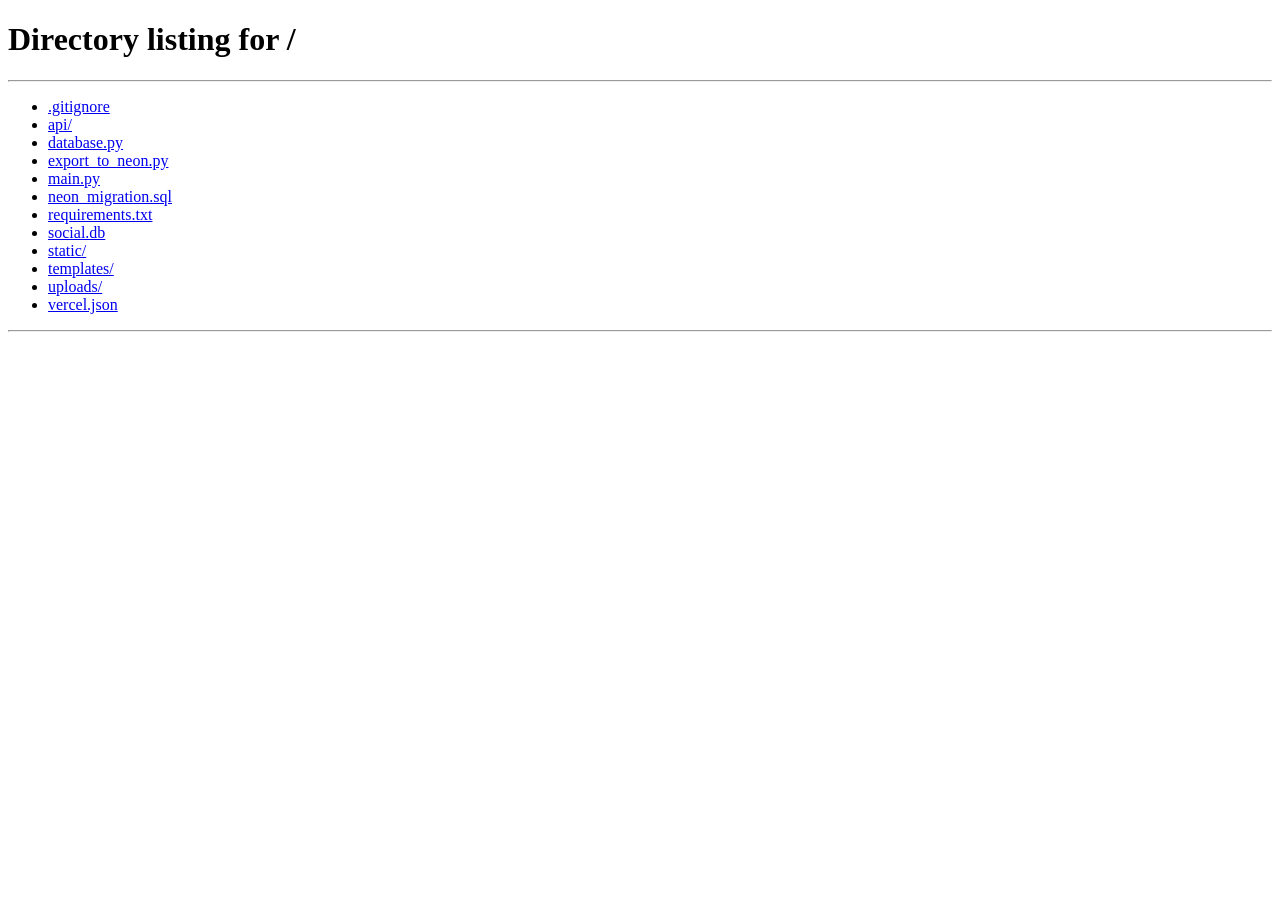
==== commit 1d9a3837: "Fix delete post endpoint with cascade delete, type casting and clear error messages" ====
--- a/templates/admin.html
+++ b/templates/admin.html
@@ -559,8 +559,14 @@
                     `;
                     tr.querySelector('.del-post-btn').addEventListener('click', async () => {
                         if (!confirm(`Xác nhận xóa bài viết #${p.id}?`)) return;
-                        await apiFetch(`/api/posts/${p.id}`, { method: 'DELETE' });
-                        loadAllAdminData();
+                        const res = await apiFetch(`/api/posts/${p.id}`, { method: 'DELETE' });
+                        if (res.ok) {
+                            showToast('Đã xóa bài viết!');
+                            loadAllAdminData();
+                        } else {
+                            const err = await res.json().catch(() => ({}));
+                            alert(err.error || err.detail || 'Lỗi khi xóa bài');
+                        }
                     });
                     tbody.appendChild(tr);
                 });
